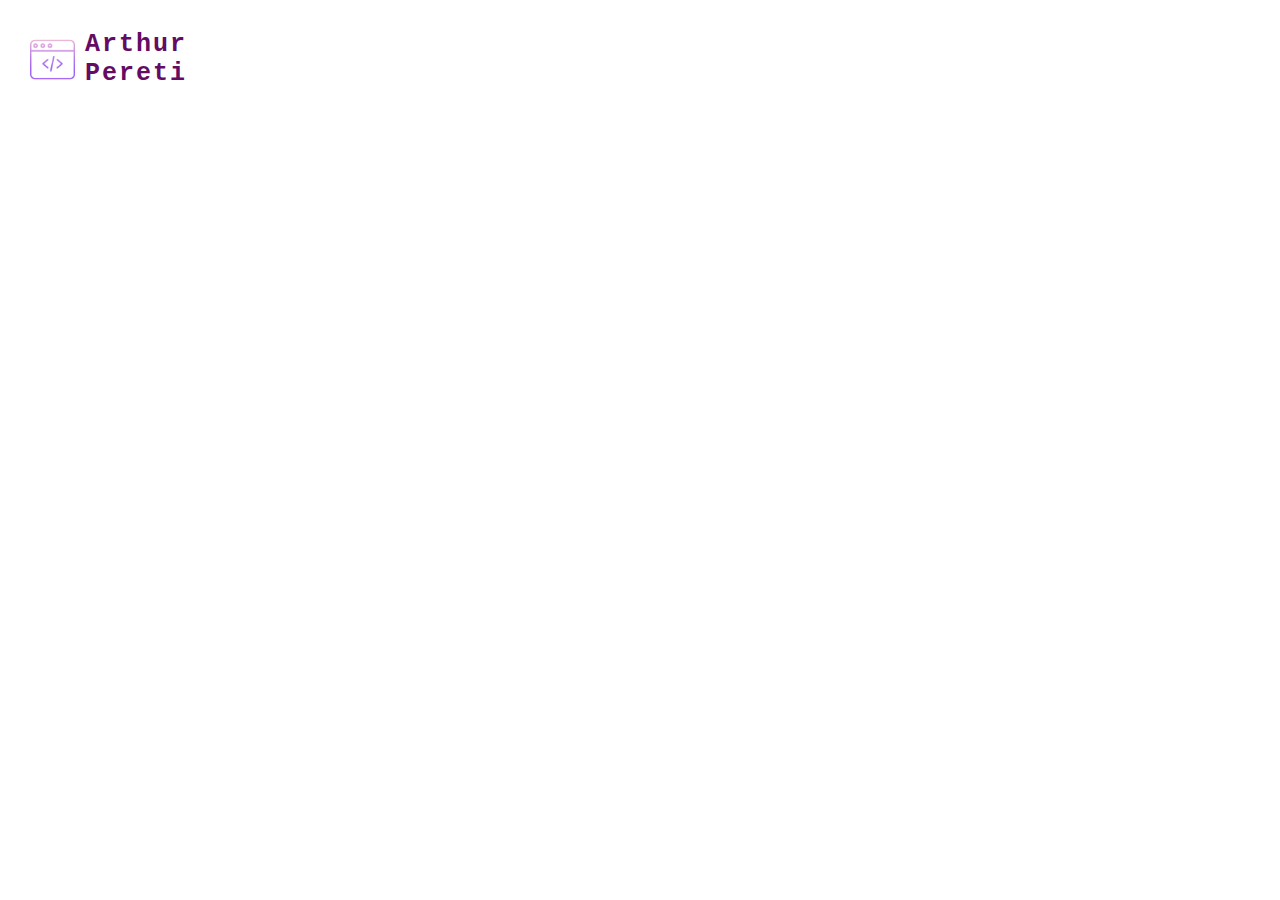
==== index.html @ 8684c564 "Add files via upload" ====
<!DOCTYPE html>
<html lang="en">
<head>
    <meta charset="UTF-8">
    <meta http-equiv="X-UA-Compatible" content="IE=edge">
    <meta name="viewport" content="width=device-width, initial-scale=1.0">
    <meta name="Author" content="Arthur Pereti">
    <link rel="stylesheet" type="text/css" href="css/index.css">
    <title>Página Principal</title>
</head>
<body>
    <header>
        <div class="topo">
            <div class="icontext">
                <img src="img/programacao-da-web.png" alt="Desenvolvedor" id="iconheader">
                <p class="textheader"><b>Arthur Pereti</b></p>
                <div class="link">
                    <a class="linkheader" href="index.html">Home</a>
                    <a class="linkheader" href="about.html">About</a>
                </div>
            </div>
            
        </div>
    </header>

</body>
</html>
---- css/index.css ----
*{
    font-family: 'Courier New', Courier, monospace;
    letter-spacing: 2px;
    padding: 0px;
    margin: 0px;
}

body{
    background-color: white;
}

.topo{
    padding: 30px;
}

.icontext{
    display: flex;
    align-items: center;
}

#iconheader{
    width: 45px;
}

.textheader{  
    color: rgb(100, 11, 100);
    font-size: 25px;
    margin-left: 10px;
    margin-right: 1350px;
}

.linkheader{
    text-decoration: none;
    padding: 15px;
    color: rgb(100, 11, 100);
}

.linkheader:hover{
    border: 1px solid blueviolet;
    border-radius: 50px;
}
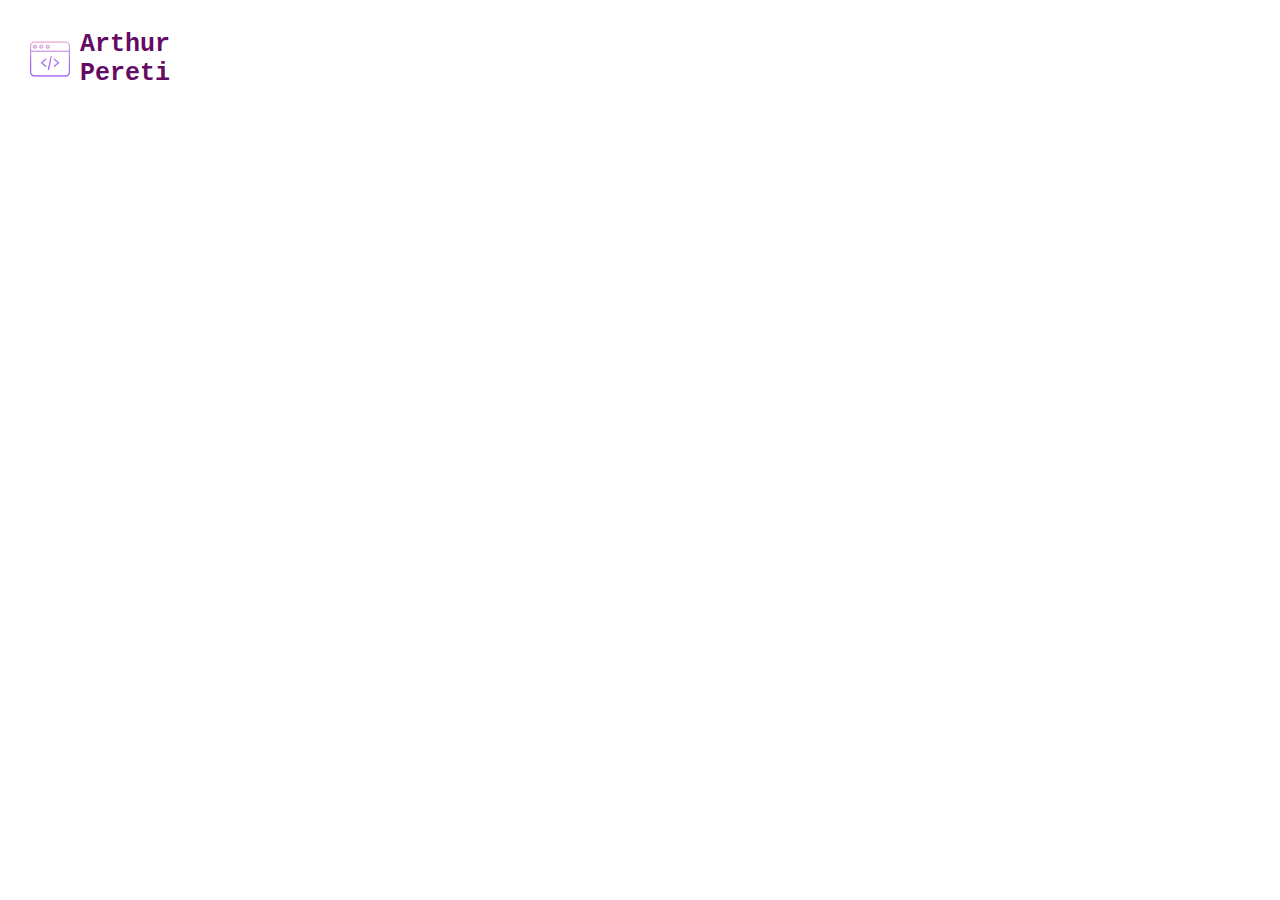
==== commit c108685c: "Add files via upload" ====
--- a/index.html
+++ b/index.html
@@ -17,6 +17,7 @@
                 <div class="link">
                     <a class="linkheader" href="index.html">Home</a>
                     <a class="linkheader" href="about.html">About</a>
+                    <a class="linkheader" href="skills.html">Skills</a>
                 </div>
             </div>
             
--- a/css/index.css
+++ b/css/index.css
@@ -1,6 +1,5 @@
 *{
     font-family: 'Courier New', Courier, monospace;
-    letter-spacing: 2px;
     padding: 0px;
     margin: 0px;
 }
@@ -14,12 +13,12 @@
 }
 
 .icontext{
-    display: flex;
+    display: flex;                                                                                                                    
     align-items: center;
 }
 
 #iconheader{
-    width: 45px;
+    width: 40px;
 }
 
 .textheader{  
@@ -39,3 +38,7 @@
     border: 1px solid blueviolet;
     border-radius: 50px;
 }
+
+
+
+/* ---------------------------------------------------------- */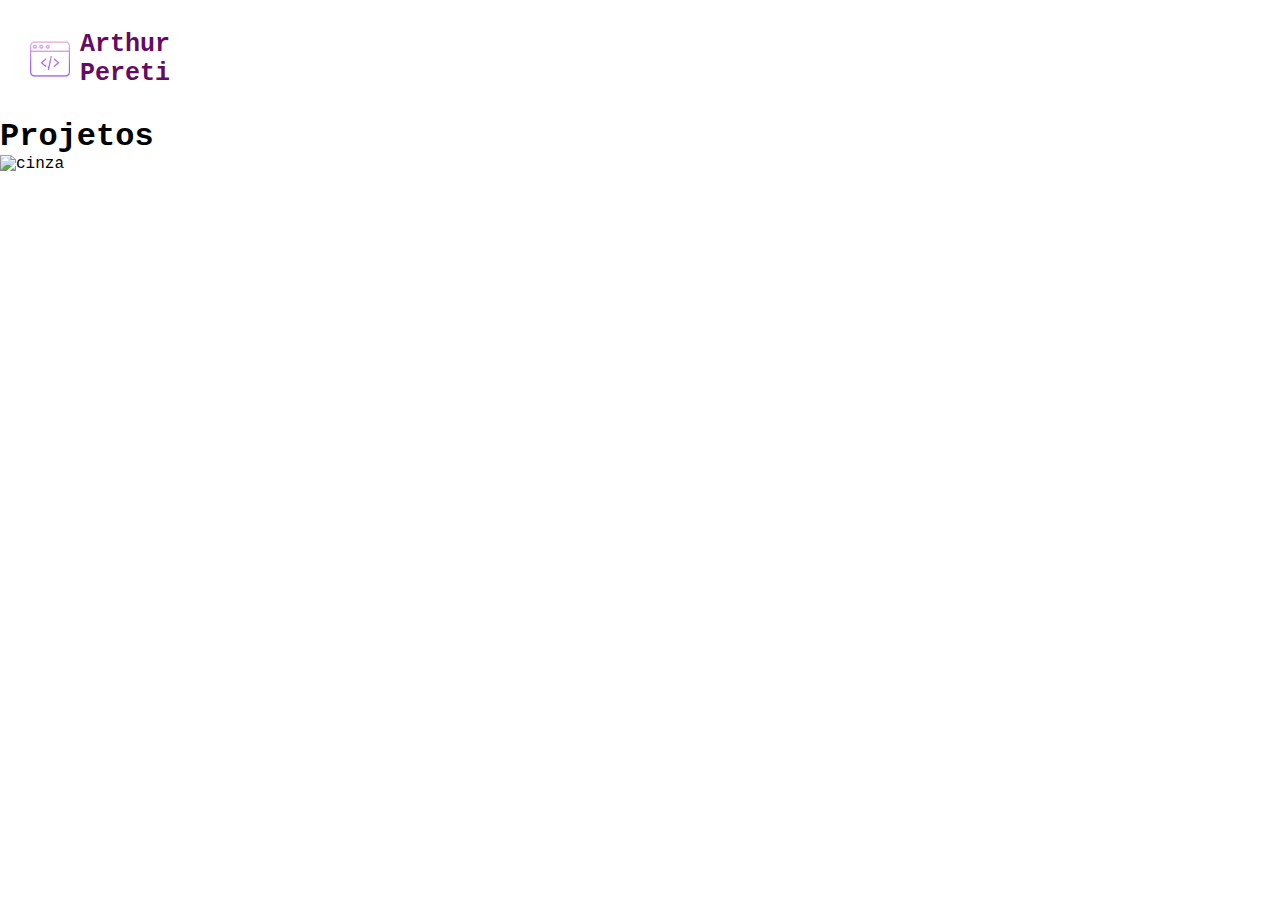
==== commit f3b815c7: "Add files via upload" ====
--- a/index.html
+++ b/index.html
@@ -9,20 +9,33 @@
     <title>Página Principal</title>
 </head>
 <body>
-    <header>
-        <div class="topo">
-            <div class="icontext">
-                <img src="img/programacao-da-web.png" alt="Desenvolvedor" id="iconheader">
-                <p class="textheader"><b>Arthur Pereti</b></p>
-                <div class="link">
-                    <a class="linkheader" href="index.html">Home</a>
-                    <a class="linkheader" href="about.html">About</a>
-                    <a class="linkheader" href="skills.html">Skills</a>
+        <header>
+            <div class="topo">
+                <div class="icontext">
+                    <img src="img/programacao-da-web.png" alt="Desenvolvedor" id="iconheader">
+                    <p class="textheader"><b>Arthur Pereti</b></p>
+                    <div class="link">
+                         <a class="linkheader" href="index.html">Home</a>
+                         <a class="linkheader" href="about.html">About</a>
+                         <a class="linkheader" href="skills.html">Skills</a>
+                     </div>
+                 </div>
+             </div>
+         </header>
+
+        <section>
+
+            <div class="titulo">
+                <h1 id="Projetos">Projetos</h1>
+            </div>
+
+            <div class="box">
+                <div class="box1">
+                    <img id="box1" src="img/cinza.png" alt="cinza"> 
                 </div>
             </div>
-            
-        </div>
-    </header>
+
+        </section>
 
 </body>
 </html>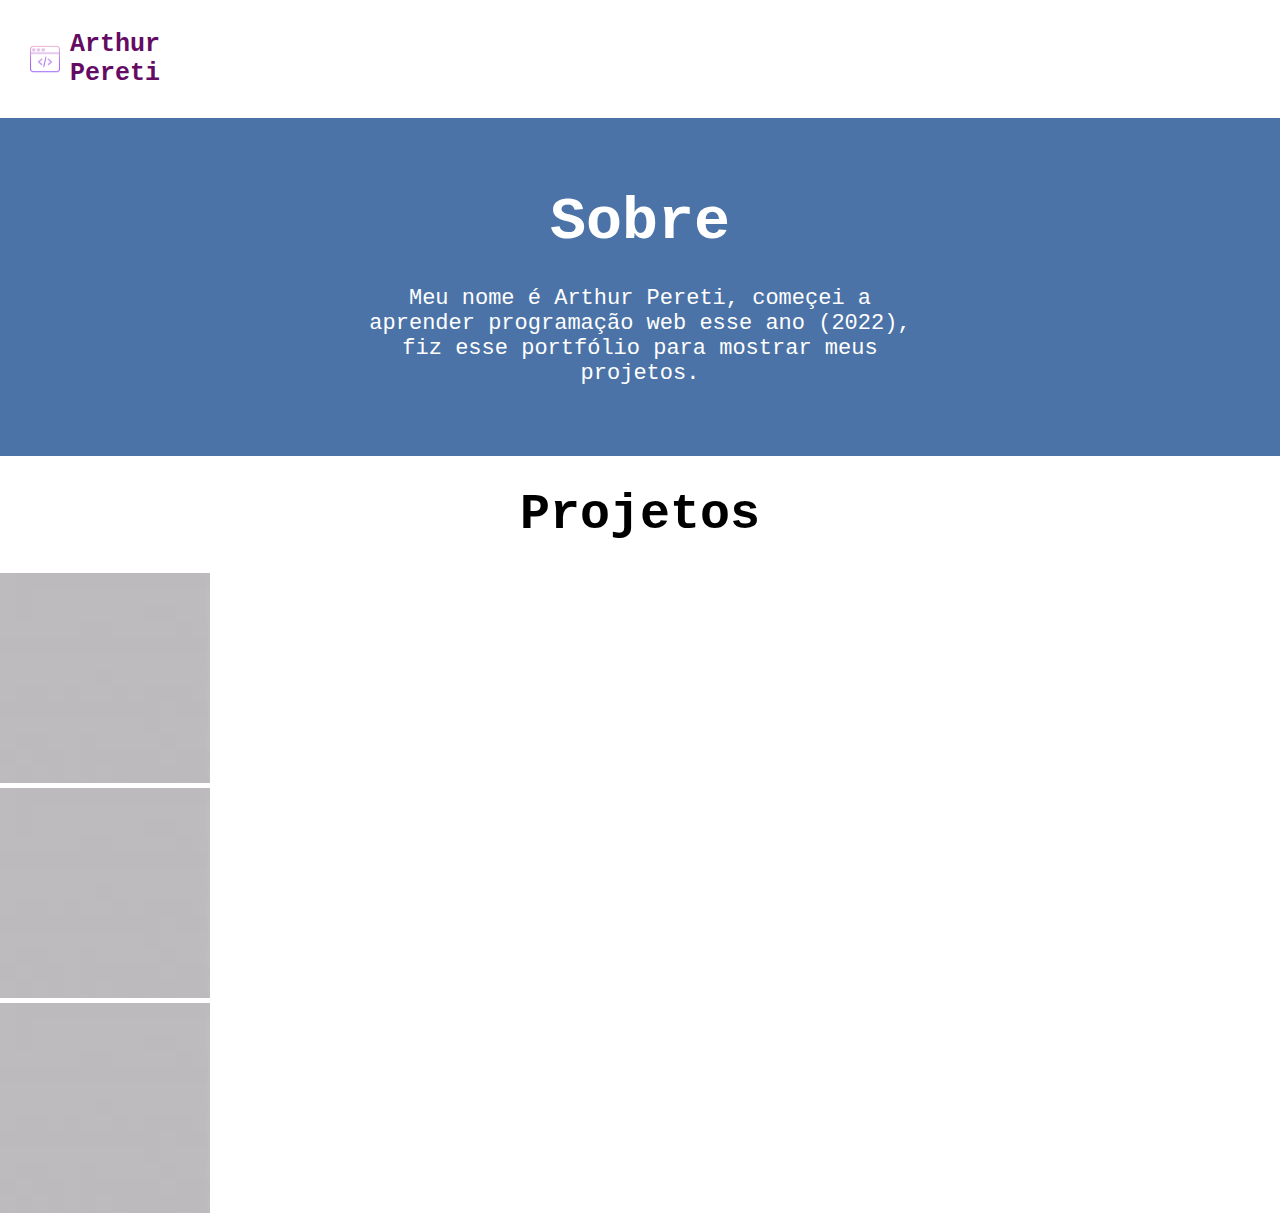
==== commit fc2006bd: "Add files via upload" ====
--- a/index.html
+++ b/index.html
@@ -16,22 +16,38 @@
                     <p class="textheader"><b>Arthur Pereti</b></p>
                     <div class="link">
                          <a class="linkheader" href="index.html">Home</a>
-                         <a class="linkheader" href="about.html">About</a>
                          <a class="linkheader" href="skills.html">Skills</a>
                      </div>
                  </div>
              </div>
          </header>
 
-        <section>
 
-            <div class="titulo">
-                <h1 id="Projetos">Projetos</h1>
+         <section class="section1">
+            <div class="aboutme">
+                <h1>Sobre</h1>
+            </div>
+            <div class="subtextaboutme">
+                <p>Meu nome é Arthur Pereti, começei a aprender programação web esse ano (2022), fiz esse portfólio para mostrar meus projetos.</p>
+            </div>
+    
+        </section>
+
+
+        <section class="section2">
+            <div class="title">
+                <h1>Projetos</h1>
             </div>
 
-            <div class="box">
+            <div class="container">
                 <div class="box1">
                     <img id="box1" src="img/cinza.png" alt="cinza"> 
+                </div>
+                <div class="box2">
+                    <img id="box2" src="img/cinza.png" alt="cinza"> 
+                </div>
+                <div class="box3">
+                    <img id="box3" src="img/cinza.png" alt="cinza"> 
                 </div>
             </div>
 
--- a/css/index.css
+++ b/css/index.css
@@ -13,22 +13,23 @@
 }
 
 .icontext{
-    display: flex;                                                                                                                    
+    display: flex;
     align-items: center;
 }
 
 #iconheader{
-    width: 40px;
+    width: 30px;
 }
 
 .textheader{  
     color: rgb(100, 11, 100);
     font-size: 25px;
     margin-left: 10px;
-    margin-right: 1350px;
+    margin-right: 1440px;
 }
 
 .linkheader{
+    font-size: 15px;
     text-decoration: none;
     padding: 15px;
     color: rgb(100, 11, 100);
@@ -36,9 +37,62 @@
 
 .linkheader:hover{
     border: 1px solid blueviolet;
-    border-radius: 50px;
+    border-radius: 25px;
 }
 
 
+/* ---------------------------------------------------------- */
+.section1{
+    background-color: rgb(75, 115, 167);
+    padding: 70px;
 
-/* ---------------------------------------------------------- */+}
+
+.aboutme{
+    color: white;
+    margin-top: 0px;
+    margin-bottom: 30px;
+    font-family: 'Courier New', Courier, monospace;
+    text-align: center;
+    font-size: 30px;
+    
+}
+
+.subtextaboutme{
+    color: white;
+    font-family: 'Krona One';
+    font-size: 22px;
+    text-align: center;
+    margin-left: 25%;
+    margin-right: 25%;
+}
+
+/* ---------------------------------------------------------- */
+
+.title{
+    color: black;
+    margin-top: 30px;
+    margin-bottom: 30px;
+    font-family: 'Courier New', Courier, monospace;
+    text-align: center;
+    font-size: 25px;
+
+}
+
+#container{
+    height: 250px;
+    width: 200px;
+    border-radius: 10%;
+    display: flex;
+    position: relative;
+    margin-left: auto;
+    margin-right: auto;
+
+}
+
+#container:hover{
+    height: 300px;
+    width: auto;
+}
+
+
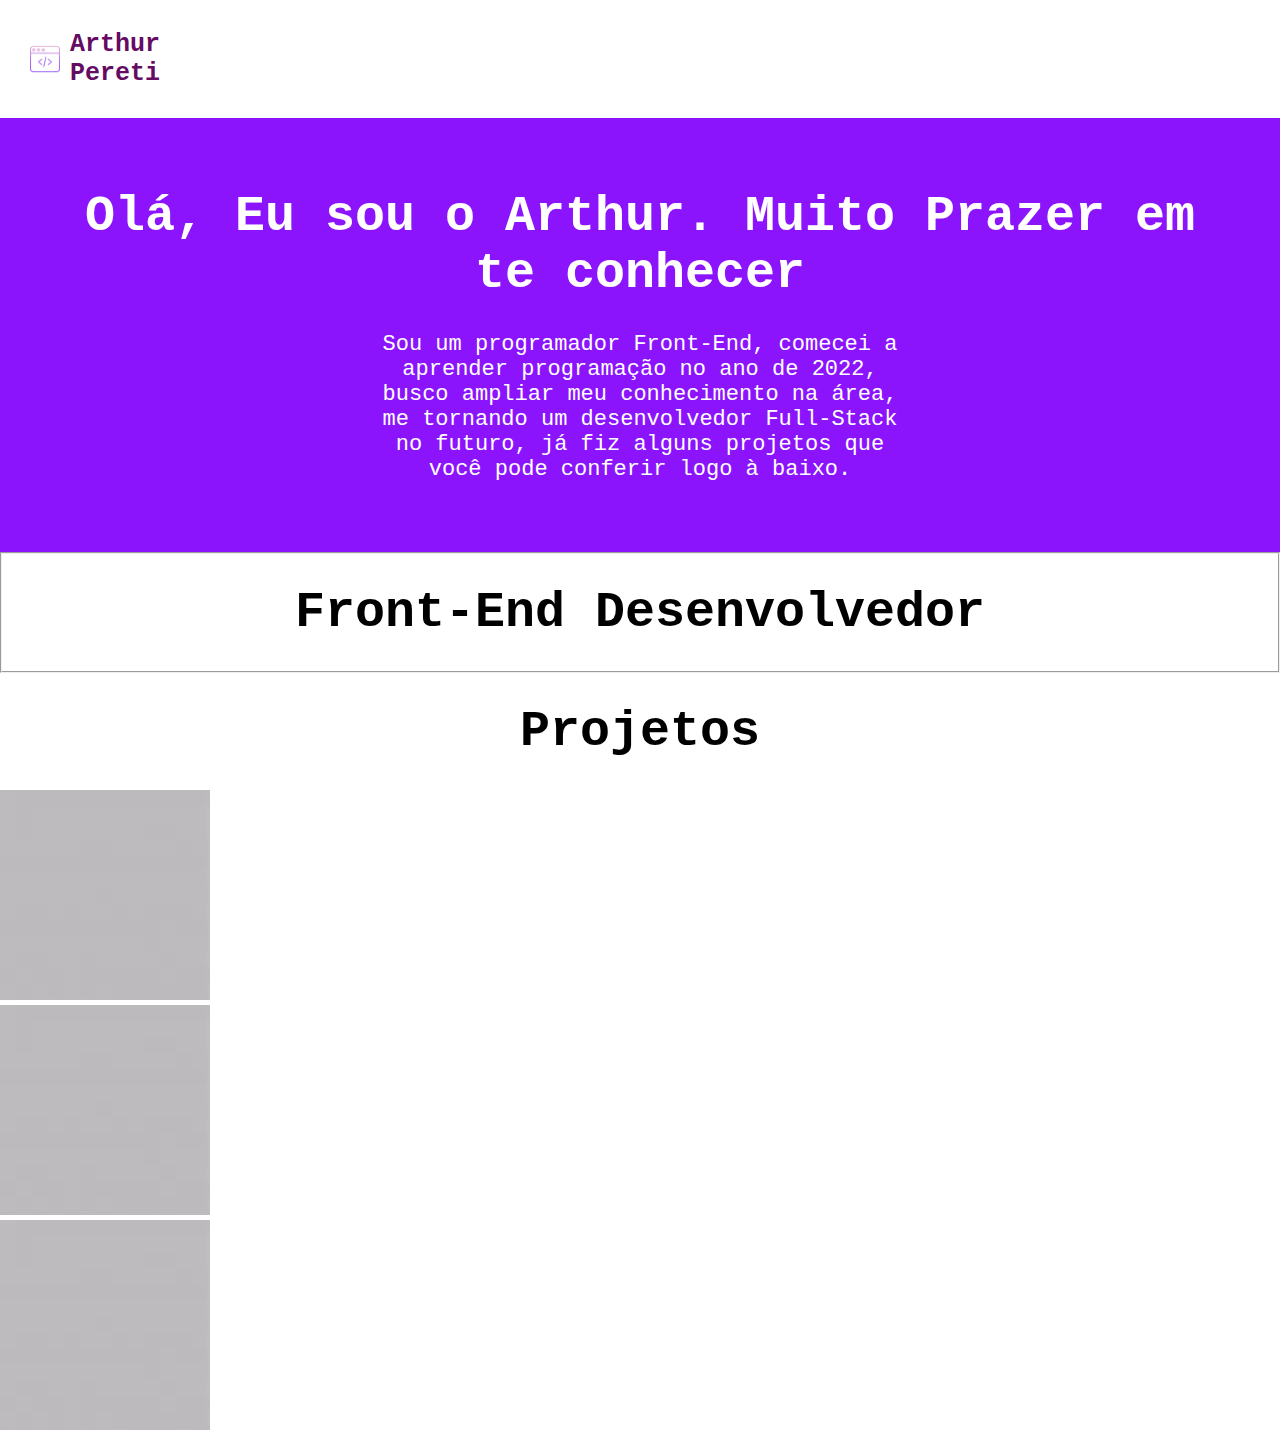
==== commit f3393740: "Add files via upload" ====
--- a/index.html
+++ b/index.html
@@ -22,36 +22,47 @@
              </div>
          </header>
 
+        <main>
+            <section class="section1">
+                <div class="aboutme">
+                    <h1>Olá, Eu sou o Arthur. Muito Prazer em te conhecer</h1>
+                </div>
+                <div class="subtextaboutme">
+                    <p>Sou um programador Front-End, comecei a aprender programação no ano de 2022, busco ampliar meu conhecimento na área, me tornando um desenvolvedor Full-Stack no futuro, já fiz alguns projetos que você pode conferir logo à baixo.</p>
+                </div>
+            </section>
 
-         <section class="section1">
-            <div class="aboutme">
-                <h1>Sobre</h1>
-            </div>
-            <div class="subtextaboutme">
-                <p>Meu nome é Arthur Pereti, começei a aprender programação web esse ano (2022), fiz esse portfólio para mostrar meus projetos.</p>
-            </div>
-    
-        </section>
+            <article>
+                <fieldset class="fieldset">
+                    <div class="title">
+                        <h1>Front-End Desenvolvedor</h1>
+                    </div>
+                    <div class="subtextfieldset">
+                        
+                    </div>
+                </fieldset>
+            </article>
 
 
-        <section class="section2">
-            <div class="title">
-                <h1>Projetos</h1>
-            </div>
+            <section class="section2">
+                <div class="title">
+                    <h1>Projetos</h1>
+                </div>
 
-            <div class="container">
-                <div class="box1">
-                    <img id="box1" src="img/cinza.png" alt="cinza"> 
+                <div class="container">
+                    <div class="box1">
+                        <img id="box1" src="img/cinza.png" alt="cinza"> 
+                    </div>
+                    <div class="box2">
+                        <img id="box2" src="img/cinza.png" alt="cinza"> 
+                    </div>
+                    <div class="box3">
+                        <img id="box3" src="img/cinza.png" alt="cinza"> 
+                    </div>
                 </div>
-                <div class="box2">
-                    <img id="box2" src="img/cinza.png" alt="cinza"> 
-                </div>
-                <div class="box3">
-                    <img id="box3" src="img/cinza.png" alt="cinza"> 
-                </div>
-            </div>
 
-        </section>
+            </section>
+        </main>
 
 </body>
 </html>--- a/css/index.css
+++ b/css/index.css
@@ -43,18 +43,18 @@
 
 /* ---------------------------------------------------------- */
 .section1{
-    background-color: rgb(75, 115, 167);
+    background-color: #8B14FD; 
     padding: 70px;
 
 }
 
 .aboutme{
+    font-size: 25px;
     color: white;
     margin-top: 0px;
     margin-bottom: 30px;
-    font-family: 'Courier New', Courier, monospace;
     text-align: center;
-    font-size: 30px;
+
     
 }
 
@@ -63,8 +63,8 @@
     font-family: 'Krona One';
     font-size: 22px;
     text-align: center;
-    margin-left: 25%;
-    margin-right: 25%;
+    margin-left: 27%;
+    margin-right: 27%;
 }
 
 /* ---------------------------------------------------------- */
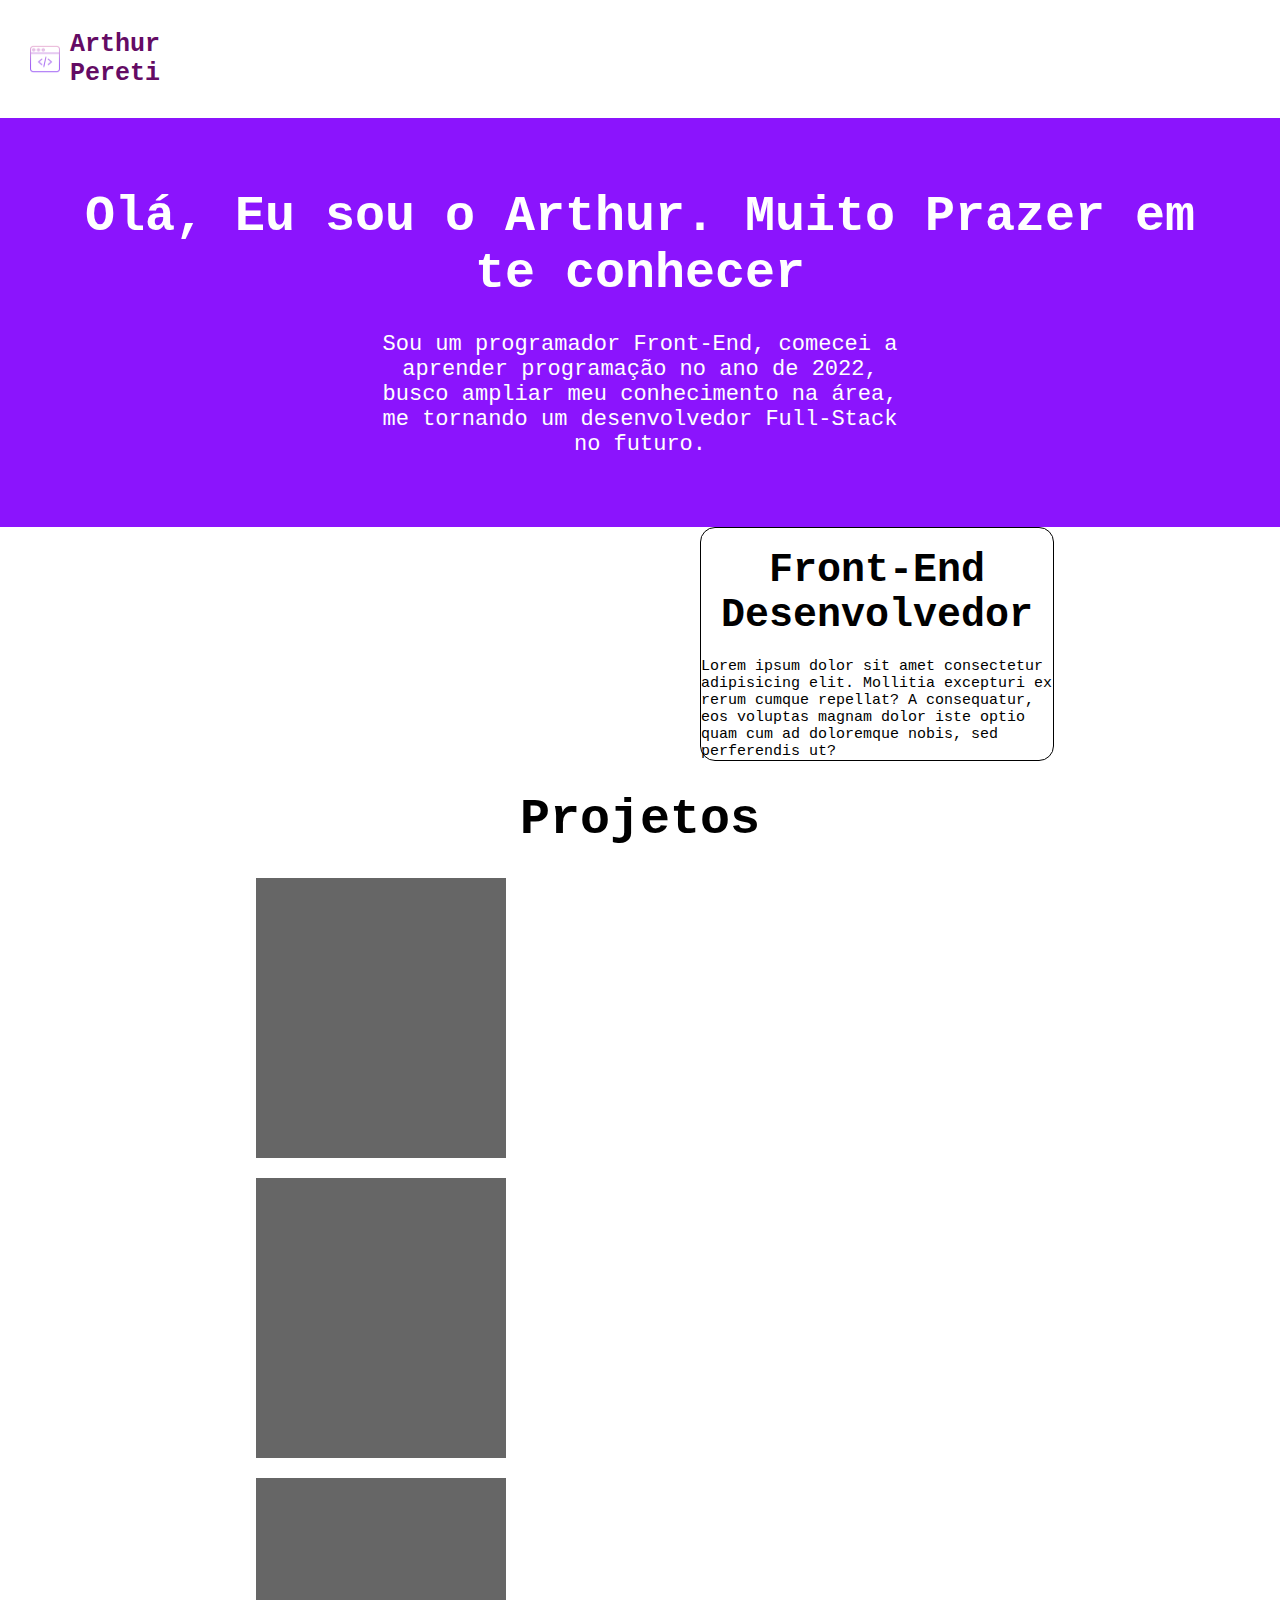
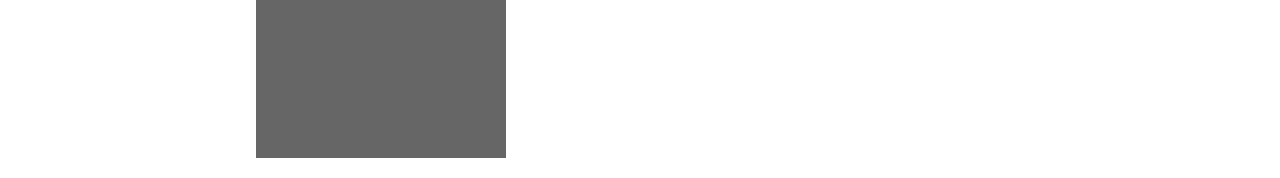
==== commit 7fe6506b: "Add files via upload" ====
--- a/index.html
+++ b/index.html
@@ -28,17 +28,18 @@
                     <h1>Olá, Eu sou o Arthur. Muito Prazer em te conhecer</h1>
                 </div>
                 <div class="subtextaboutme">
-                    <p>Sou um programador Front-End, comecei a aprender programação no ano de 2022, busco ampliar meu conhecimento na área, me tornando um desenvolvedor Full-Stack no futuro, já fiz alguns projetos que você pode conferir logo à baixo.</p>
+                    <p>Sou um programador Front-End, comecei a aprender programação no ano de 2022, busco ampliar meu conhecimento na área, me tornando um desenvolvedor Full-Stack no futuro.</p>
                 </div>
             </section>
 
             <article>
                 <fieldset class="fieldset">
-                    <div class="title">
+                    <div class="titlefieldset">
                         <h1>Front-End Desenvolvedor</h1>
                     </div>
-                    <div class="subtextfieldset">
-                        
+                    <div class="textfieldset">
+                        <p>Lorem ipsum dolor sit amet consectetur adipisicing elit. Mollitia excepturi ex rerum cumque repellat? A consequatur, eos voluptas magnam dolor iste optio quam cum ad doloremque nobis, sed perferendis ut?
+                        </p>
                     </div>
                 </fieldset>
             </article>
@@ -50,14 +51,14 @@
                 </div>
 
                 <div class="container">
-                    <div class="box1">
-                        <img id="box1" src="img/cinza.png" alt="cinza"> 
+                    <div class="bloco">
+                        
                     </div>
-                    <div class="box2">
-                        <img id="box2" src="img/cinza.png" alt="cinza"> 
+                    <div class="bloco">
+                        
                     </div>
-                    <div class="box3">
-                        <img id="box3" src="img/cinza.png" alt="cinza"> 
+                    <div class="bloco">
+                        
                     </div>
                 </div>
 
--- a/css/index.css
+++ b/css/index.css
@@ -69,30 +69,44 @@
 
 /* ---------------------------------------------------------- */
 
+.fieldset{
+    border: 1px solid black;
+    border-radius: 15px;
+    margin-left: 700px;
+    margin-right: 700px;
+}
+
+.titlefieldset{
+    font-size: 20px;
+    text-align: center;
+    padding: 20px;
+}
+
+.textfieldset{
+    margin: 0px;
+    font-size: 15px;
+    text-decoration: none;
+}
+
+/* ---------------------------------------------------------- */
+
 .title{
     color: black;
     margin-top: 30px;
     margin-bottom: 30px;
-    font-family: 'Courier New', Courier, monospace;
     text-align: center;
     font-size: 25px;
 
 }
 
-#container{
-    height: 250px;
-    width: 200px;
-    border-radius: 10%;
-    display: flex;
-    position: relative;
-    margin-left: auto;
-    margin-right: auto;
-
-}
-
-#container:hover{
-    height: 300px;
-    width: auto;
+.bloco{
+    float: left;
+    width: 250px;
+    height: 280px;
+    margin-left: 20%;
+    margin-right: 20%;
+    background-color: #666;
+    margin-bottom: 20px;
 }
 
 
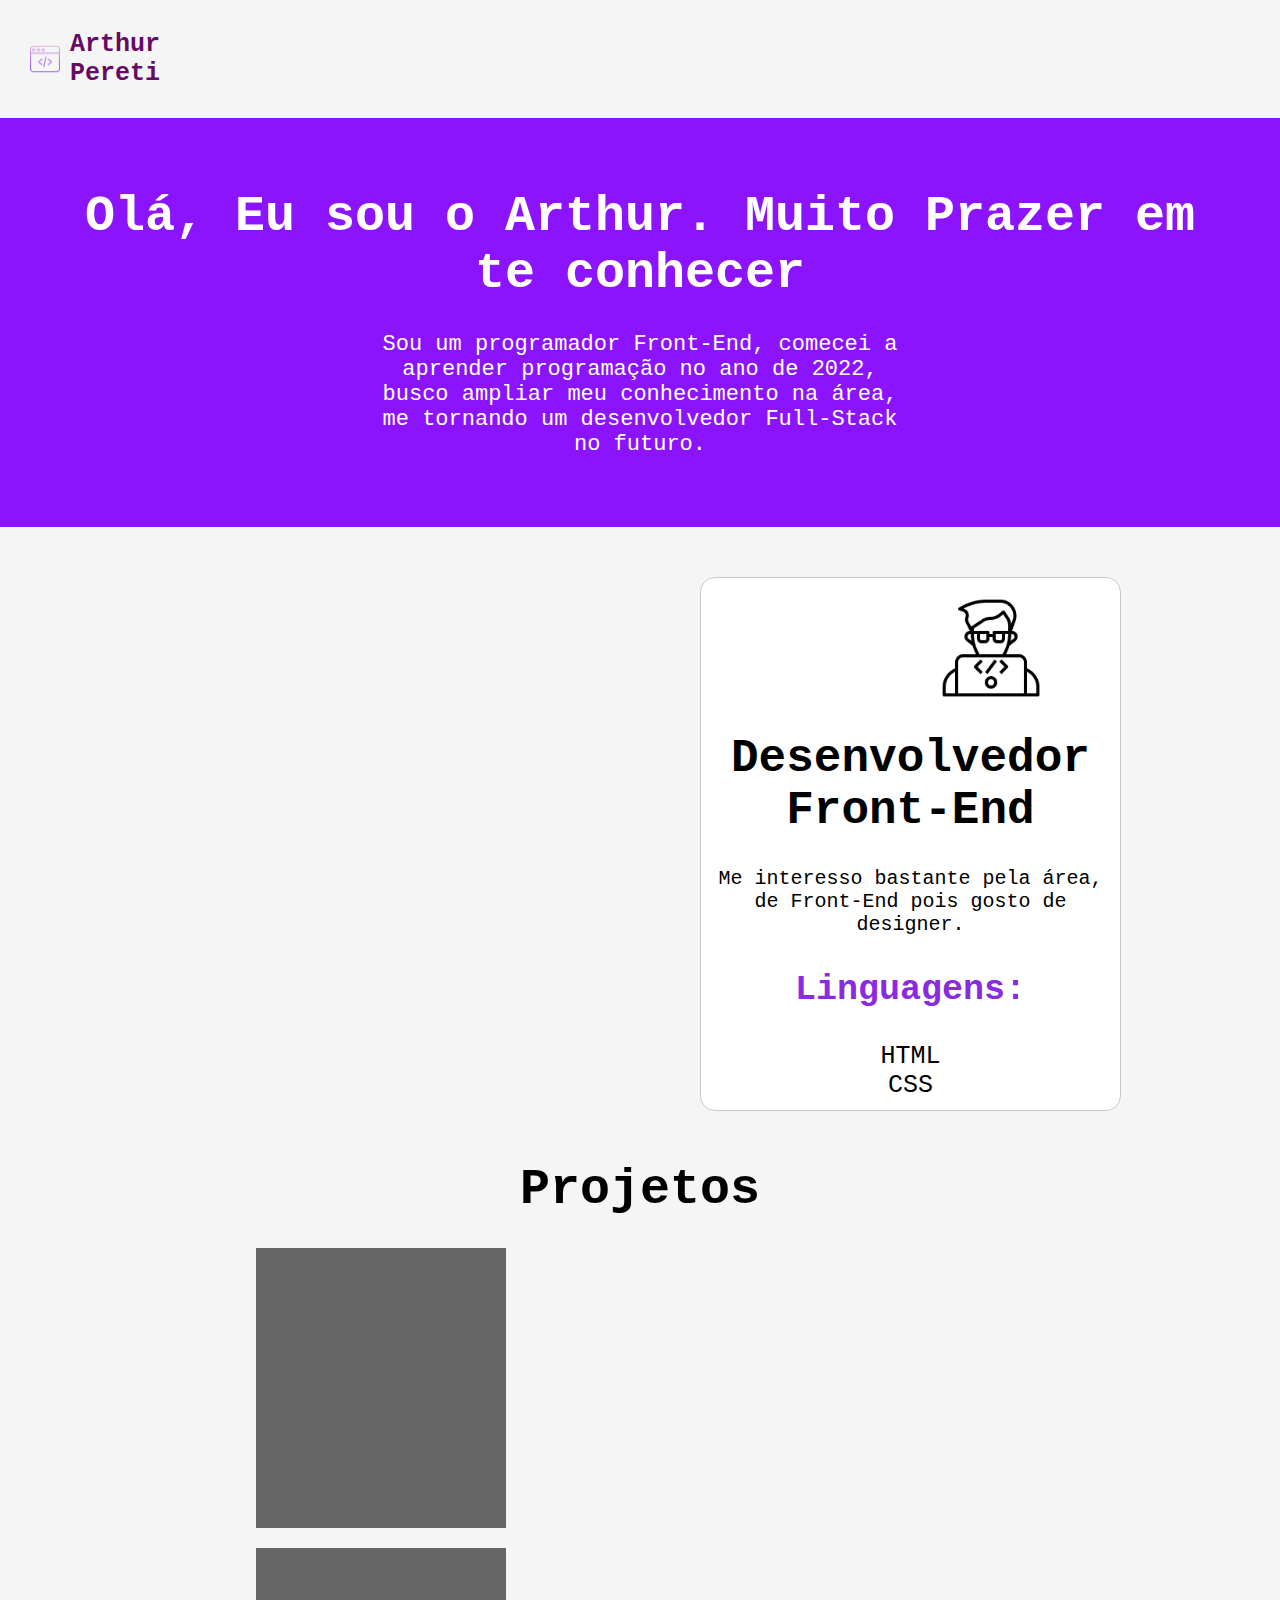
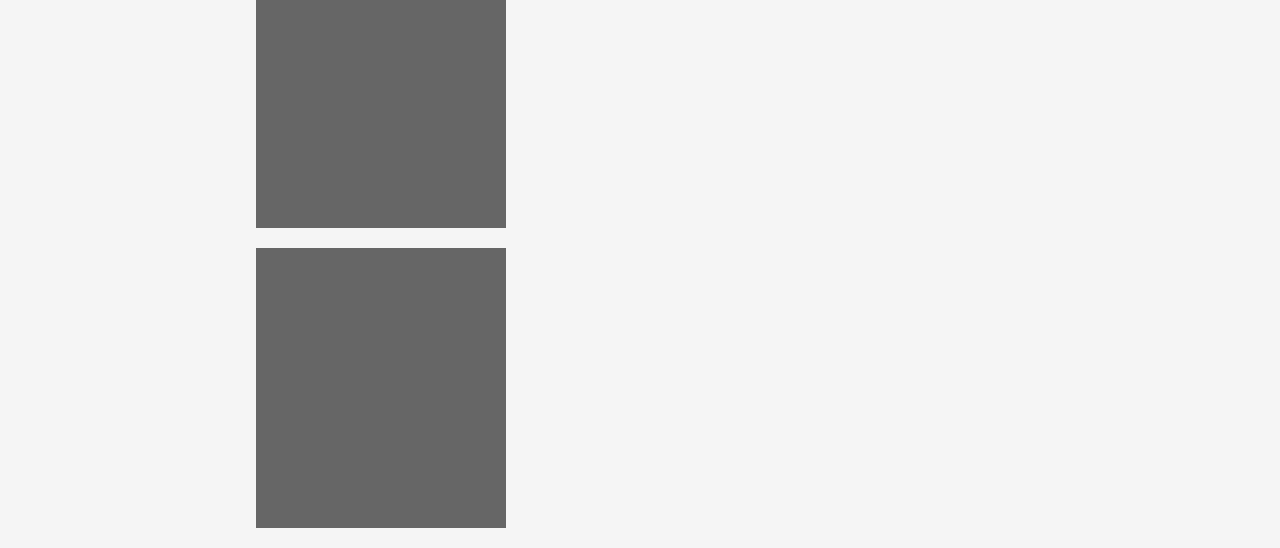
==== commit a4e6ef0b: "Add files via upload" ====
--- a/index.html
+++ b/index.html
@@ -34,12 +34,27 @@
 
             <article>
                 <fieldset class="fieldset">
+
+                    <div class="imgfieldset">
+                        <img id="imgfieldset" src="img/coding.png" alt="imgcoding">
+                    </div>
+
                     <div class="titlefieldset">
-                        <h1>Front-End Desenvolvedor</h1>
+                        <h1>Desenvolvedor Front-End</h1>
                     </div>
+
                     <div class="textfieldset">
-                        <p>Lorem ipsum dolor sit amet consectetur adipisicing elit. Mollitia excepturi ex rerum cumque repellat? A consequatur, eos voluptas magnam dolor iste optio quam cum ad doloremque nobis, sed perferendis ut?
+                        <p id="pfieldset1" class="pfieldset">
+                        Me interesso bastante pela área, de Front-End pois gosto de designer.
                         </p>
+                        <br><br>
+                        <p id="pfieldset2" class="pfieldset">
+                        <b>Linguagens:</b>
+                        </p>
+                        <br>
+                        <p id="pfieldset3" class="pfieldset">
+                        HTML <br> CSS
+                        </p>         
                     </div>
                 </fieldset>
             </article>
--- a/css/index.css
+++ b/css/index.css
@@ -5,7 +5,7 @@
 }
 
 body{
-    background-color: white;
+    background-color: whitesmoke;
 }
 
 .topo{
@@ -69,25 +69,52 @@
 
 /* ---------------------------------------------------------- */
 
+#imgfieldset{
+    padding-top: 20px;
+    position: flex; 
+    margin-left: 240px;
+    width: 100px;
+}
+
+
 .fieldset{
-    border: 1px solid black;
+
+    border: 1px solid #c6c6cc;
     border-radius: 15px;
+    margin-top: 50px;
     margin-left: 700px;
     margin-right: 700px;
+    margin-bottom: 50px;
+    background-color: white;
 }
 
 .titlefieldset{
-    font-size: 20px;
+    font-size: 23px;
     text-align: center;
-    padding: 20px;
+    padding: 30px;
 }
 
 .textfieldset{
     margin: 0px;
     font-size: 15px;
-    text-decoration: none;
+    text-align: center;
 }
 
+#pfieldset1{
+    font-size: 20px;
+}
+
+#pfieldset2{
+    color:blueviolet ;
+    font-size: 35px;
+    padding-bottom: 15px ;
+}
+
+#pfieldset3{
+    font-size: 25px;
+    color: black;
+    padding-bottom: 10px;
+}
 /* ---------------------------------------------------------- */
 
 .title{
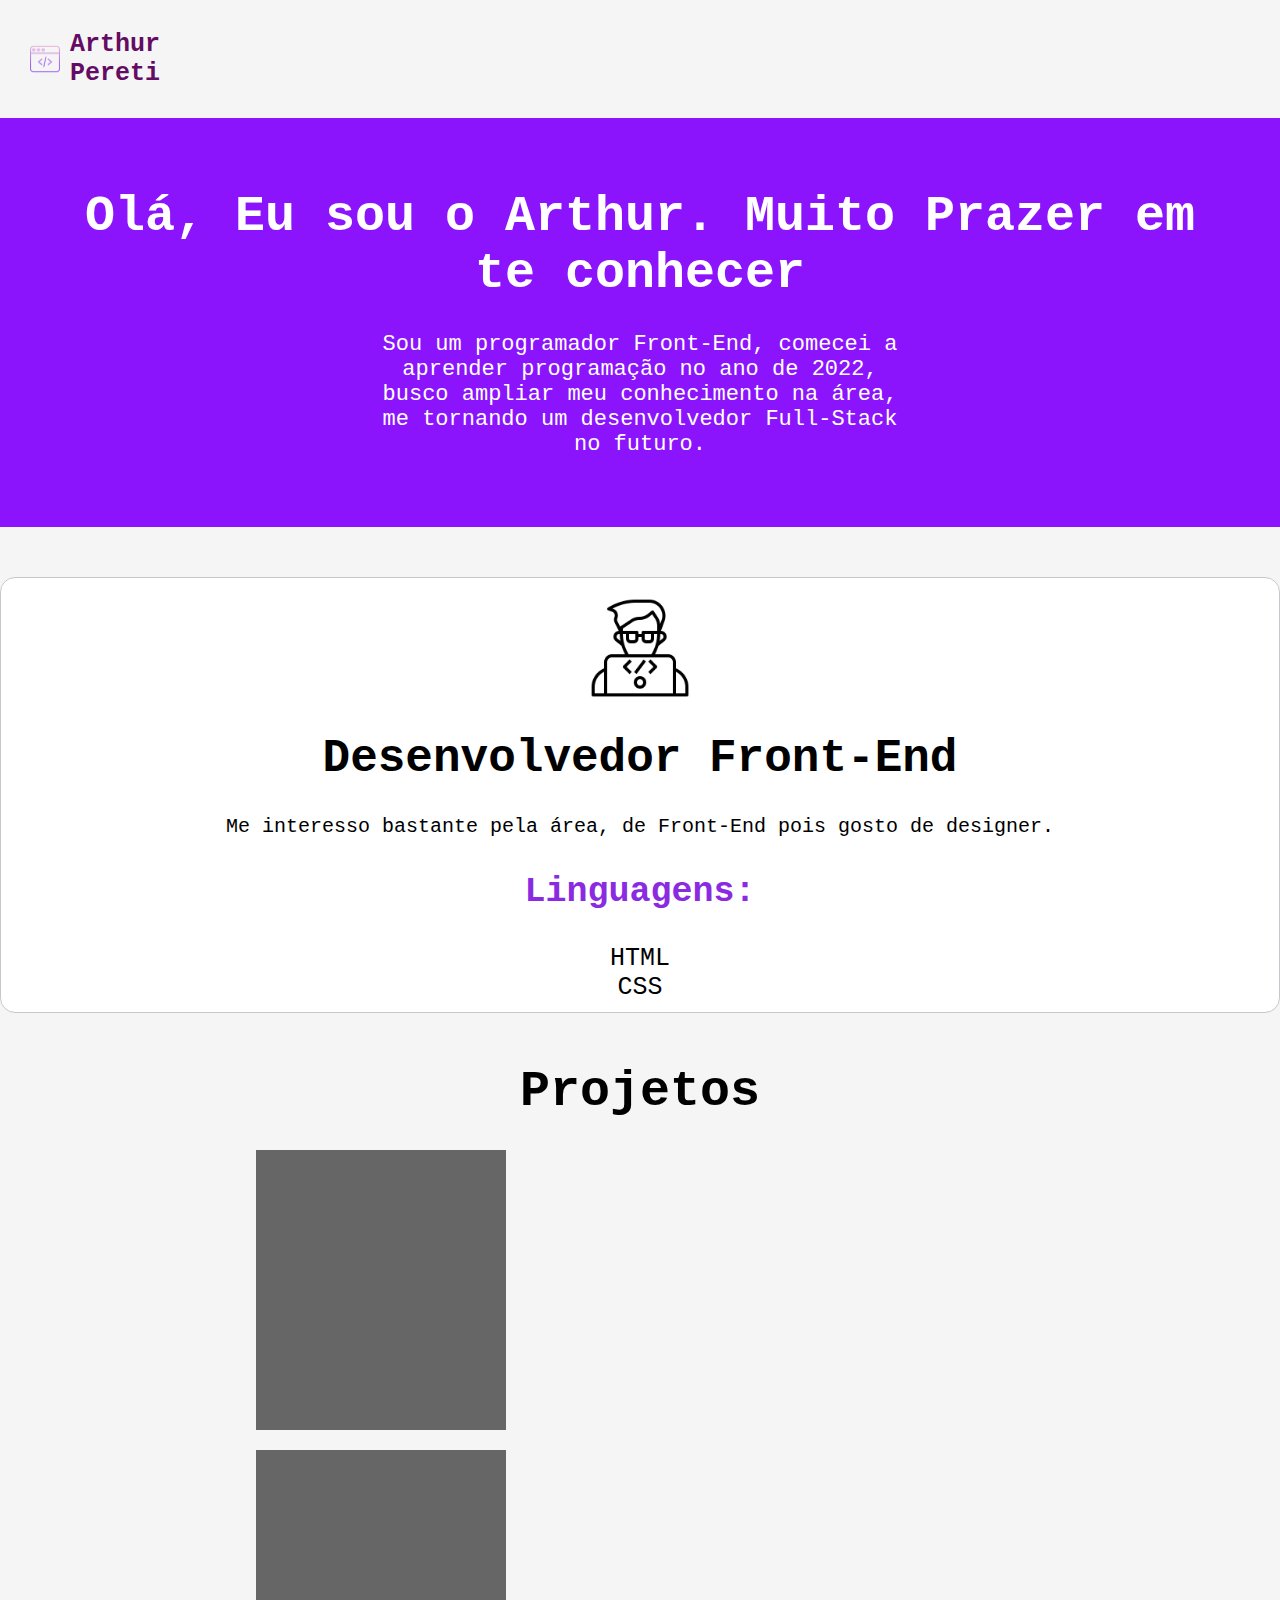
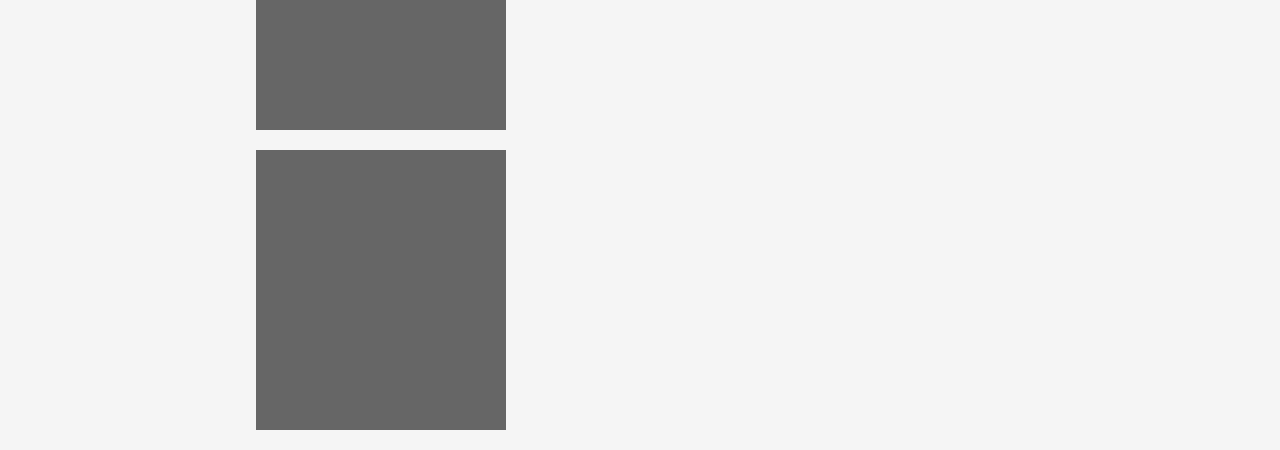
==== commit e2d5e19a: "Add files via upload" ====
--- a/index.html
+++ b/index.html
@@ -1,5 +1,5 @@
 <!DOCTYPE html>
-<html lang="en">
+<html lang="pt-br">
 <head>
     <meta charset="UTF-8">
     <meta http-equiv="X-UA-Compatible" content="IE=edge">
@@ -9,18 +9,20 @@
     <title>Página Principal</title>
 </head>
 <body>
+
         <header>
             <div class="topo">
                 <div class="icontext">
                     <img src="img/programacao-da-web.png" alt="Desenvolvedor" id="iconheader">
                     <p class="textheader"><b>Arthur Pereti</b></p>
+
                     <div class="link">
-                         <a class="linkheader" href="index.html">Home</a>
-                         <a class="linkheader" href="skills.html">Skills</a>
-                     </div>
-                 </div>
-             </div>
-         </header>
+                        <a class="linkheader" href="index.html">Home</a>
+                        <a class="linkheader" href="skills.html">Skills</a>
+                    </div>
+                </div>
+            </div>
+        </header>
 
         <main>
             <section class="section1">
@@ -34,9 +36,8 @@
 
             <article>
                 <fieldset class="fieldset">
-
                     <div class="imgfieldset">
-                        <img id="imgfieldset" src="img/coding.png" alt="imgcoding">
+                        <center> <img id="imgfieldset" src="img/coding.png" alt="imgcoding"> </center>
                     </div>
 
                     <div class="titlefieldset">
@@ -55,7 +56,7 @@
                         <p id="pfieldset3" class="pfieldset">
                         HTML <br> CSS
                         </p>         
-                    </div>
+                    </div>    
                 </fieldset>
             </article>
 
--- a/css/index.css
+++ b/css/index.css
@@ -71,8 +71,6 @@
 
 #imgfieldset{
     padding-top: 20px;
-    position: flex; 
-    margin-left: 240px;
     width: 100px;
 }
 
@@ -82,8 +80,6 @@
     border: 1px solid #c6c6cc;
     border-radius: 15px;
     margin-top: 50px;
-    margin-left: 700px;
-    margin-right: 700px;
     margin-bottom: 50px;
     background-color: white;
 }
